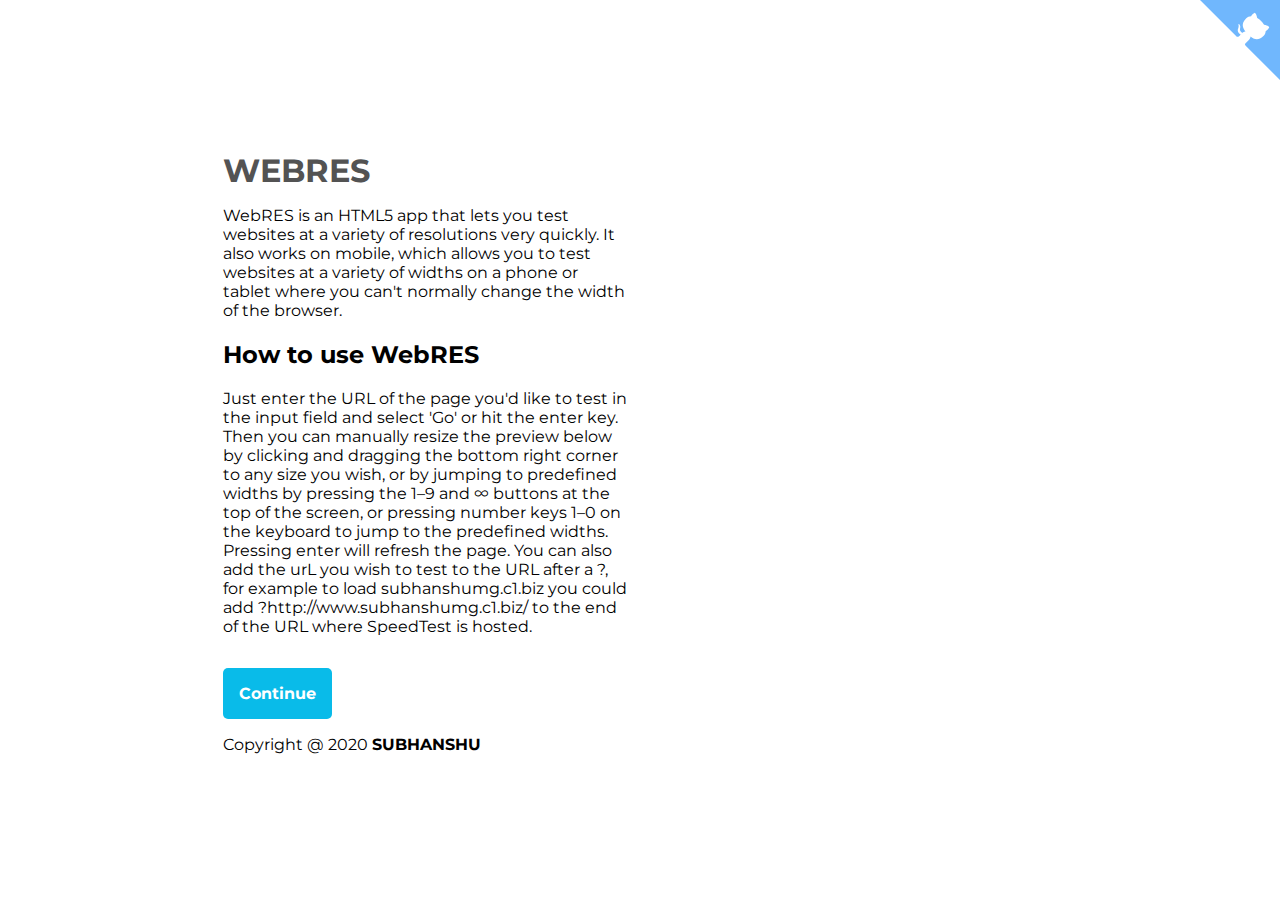
==== index.html @ d29e2ca2 "Update index.html" ====
<!DOCTYPE html>
<html lang="en">
<head>
    <meta charset="UTF-8">
    <meta name="viewport" content="width=device-width, initial-scale=1.0">
    <meta http-equiv="X-UA-Compatible" content="ie=edge">
    <title>WeBRES-landing page</title>
    <link rel="stylesheet" href="css/style.css">
</head>
<body>
    <a href="https://github.com/SubhanshuMG" class="github-corner" aria-label="View source on GitHub"><svg width="80" height="80" viewBox="0 0 250 250" style="fill:#70B7FD; color:#fff; position: absolute; top: 0; border: 0; right: 0;" aria-hidden="true"><path d="M0,0 L115,115 L130,115 L142,142 L250,250 L250,0 Z"></path><path d="M128.3,109.0 C113.8,99.7 119.0,89.6 119.0,89.6 C122.0,82.7 120.5,78.6 120.5,78.6 C119.2,72.0 123.4,76.3 123.4,76.3 C127.3,80.9 125.5,87.3 125.5,87.3 C122.9,97.6 130.6,101.9 134.4,103.2" fill="currentColor" style="transform-origin: 130px 106px;" class="octo-arm"></path><path d="M115.0,115.0 C114.9,115.1 118.7,116.5 119.8,115.4 L133.7,101.6 C136.9,99.2 139.9,98.4 142.2,98.6 C133.8,88.0 127.5,74.4 143.8,58.0 C148.5,53.4 154.0,51.2 159.7,51.0 C160.3,49.4 163.2,43.6 171.4,40.1 C171.4,40.1 176.1,42.5 178.8,56.2 C183.1,58.6 187.2,61.8 190.9,65.4 C194.5,69.0 197.7,73.2 200.1,77.6 C213.8,80.2 216.3,84.9 216.3,84.9 C212.7,93.1 206.9,96.0 205.4,96.6 C205.1,102.4 203.0,107.8 198.3,112.5 C181.9,128.9 168.3,122.5 157.7,114.1 C157.9,116.9 156.7,120.9 152.7,124.9 L141.0,136.5 C139.8,137.7 141.6,141.9 141.8,141.8 Z" fill="currentColor" class="octo-body"></path></svg></a><style>.github-corner:hover .octo-arm{animation:octocat-wave 560ms ease-in-out}@keyframes octocat-wave{0%,100%{transform:rotate(0)}20%,60%{transform:rotate(-25deg)}40%,80%{transform:rotate(10deg)}}@media (max-width:500px){.github-corner:hover .octo-arm{animation:none}.github-corner .octo-arm{animation:octocat-wave 560ms ease-in-out}}</style>
    <!-- home container id starts -->
    <div id="home-container">
        <!-- inner sub id starts -->
        <div id="inner">
            <h1>WebRES</h1>
            <p>WebRES is an HTML5 app that lets you test websites at a variety of resolutions very quickly.
			It also works on mobile, which allows you to test websites at a variety of widths on a phone or tablet where you can't normally change the width of the browser.</p>
			<h2>How to use WebRES</h2>
			Just enter the URL of the page you'd like to test in the input field and select 'Go' or hit the enter key. Then you can manually resize the preview below by clicking and dragging the bottom right corner to any size you wish, or by jumping to predefined widths by pressing the 1–9 and ∞ buttons at the top of the screen, or pressing number keys 1–0 on the keyboard to jump to the predefined widths.
			Pressing enter will refresh the page.
			You can also add the urL you wish to test to the URL after a ?, for example to load subhanshumg.c1.biz you could add ?http://www.subhanshumg.c1.biz/ to the end of the URL where SpeedTest is hosted.
            <br><a href="index2.html" class="cta cta--white ">Continue</a>
			<br>
		 <section class=" p-3 p-lg-5 d-flex flex-column" id="footer">
          <p>
            Copyright @ 2020 <b>SUBHANSHU</b>

          </p>
      </section>
       </div>
        <!-- inner sub id ends -->

        <!-- illustration sub id starts -->
       <!-- <div id="illustration">
          <!--  
			<img src="assets/eth.svg" alt="eth img" id="eth" class="crypto-icons">  
			<img src="assets/dash.svg" alt="dash img" id="dash" class="crypto-icons">  
            <img src="assets/miota.svg" alt="eth img" id="eth" class="crypto-icons"> 
			<img src="assets/monitor.svg" alt="monitor img" id="monitor"> 
          
            
        </div>
        <!-- illustration sub id ends -->
  <!-- </div>
    <!-- home container id ends --> 

</body>
</html>
---- css/style.css ----
@import url("https://fonts.googleapis.com/css?family=Montserrat:300,700"); /* import Montserrat font  */

* {
    box-sizing: border-box;
}

body,
html {
    font-family: "Montserrat", sans-serif;
    min-height: 100vh;
    margin: 0;
}

body {
    background:
    background-size: cover;
}

#home-container {
    display: grid;
    grid-template-columns: 10px 1fr 10px; /* for left and right sections */
    grid-template-rows: 10px 1fr 1fr 10px;
    grid-gap: 20px;
    height: 100vh;
}

#inner {
    grid-row: 2;
    grid-column: 2;
    align-self: center;
    justify-self: center;
}

#illustration {
    grid-row: 3;
    grid-column: 2;
    align-self: center;
    justify-self: center;
    width: 100%;
    padding: 10px;
}

@media (min-width: 768px) {
    #home-container {
        grid-template-columns: 0.5fr 1fr 1fr 0.5fr;
        grid-template-rows: 1fr;
    }
    #inner {
        grid-column: 2;
        grid-row: 1;
    }

    #illustration {
        grid-column: 3;
        grid-row: 1;
    }
}

img#logo {
    width: 130px;
    margin-bottom: 1.6em;
}

h1 {
    text-transform: uppercase;
    color: #535353;
    margin-bottom: 0.2em;
}

p.subtitle {
    font-size: 1.4em;
    color: #858585;
    margin-top: 0;
}

.cta {
    background-color: #09bbe9;
    padding: 1em;
    color: #fff;
    font-weight: bold;
    margin-top: 2em;
    display: inline-block;
    border-radius: 5px;
    text-decoration: none;
    box-shadow: 0 0 0 0 rgba(9, 187, 233, .2);
}

.cta:hover,
.cta:focus {
  -webkit-animation: pulse 1.25s infinite cubic-bezier(0.50, 0, 0, 1);
  -moz-animation: pulse 1.25s infinite cubic-bezier(0.50, 0, 0, 1);
  -ms-animation: pulse 1.25s infinite cubic-bezier(0.50, 0, 0, 1);
  animation: pulse 1.25s infinite cubic-bezier(0.50, 0, 0, 1);
}

@-webkit-keyframes pulse {to {box-shadow: 0 0 0 20px rgba(9, 187, 233, 0);}}
@-moz-keyframes pulse {to {box-shadow: 0 0 0 20px rgba(9, 187, 233, 0);}}
@-ms-keyframes pulse {to {box-shadow: 0 0 0 20px rgba(9, 187, 233, 0);}}
@keyframes pulse {to {box-shadow: 0 0 0 20px rgba(9, 187, 233, 0);}}

#monitor {
    animation: monitorIn 1s ease-in-out forwards; /* assign animation to monitor with 'monitorIn' as keyframe name */
    opacity: 0;
}

.crypto-icons {
    position: absolute;
    width: 12%;
}

.crypto-icons path.b {
  fill: red;
}

#dash {
    margin-top: -4%;
    margin-left: 9%;
    animation: chatblips 0.5s ease-in-out 2.7s forwards; /* assign animation to dash with 'chatblips' as keyframe name */
    opacity: 0;
    z-index: 2;
}

#eth {
    margin-top: 9.5%;
    margin-left: 18%;
    animation: chatblips 0.5s ease-in-out 1.9s forwards; /* assign animation to eth with 'chatblips' as keyframe name */
    opacity: 0;
    z-index: 2;
}

#iota {
    margin-top: 5%;
    margin-left: -1.5%;
    animation: chatblips 0.5s ease-in-out 0.8s forwards; /* assign animation to iota with 'chatblips' as keyframe name */
    opacity: 0;
    z-index: 2;
}

@keyframes monitorIn {
    from {
        transform: translateY(-30px);
        opacity: 0;
    }
    to {
        transform: translateY(0);
        opacity: 1;
    }
}

@media (prefers-color-scheme: dark) {
  body {
    background-color: black;
    color: #ccc;
  }
}

@keyframes chatblips {
    /* taken from http://angrytools.com/css/animation/ for bounce-in animation*/
    0% {
        opacity: 0;
        transform: scale(0.3);
    }
    50% {
        opacity: 1;
        transform: scale(1);
    }
    70% {
        transform: scale(0.9);
    }
    100% {
        transform: scale(1);
        opacity: 1;
    }
}
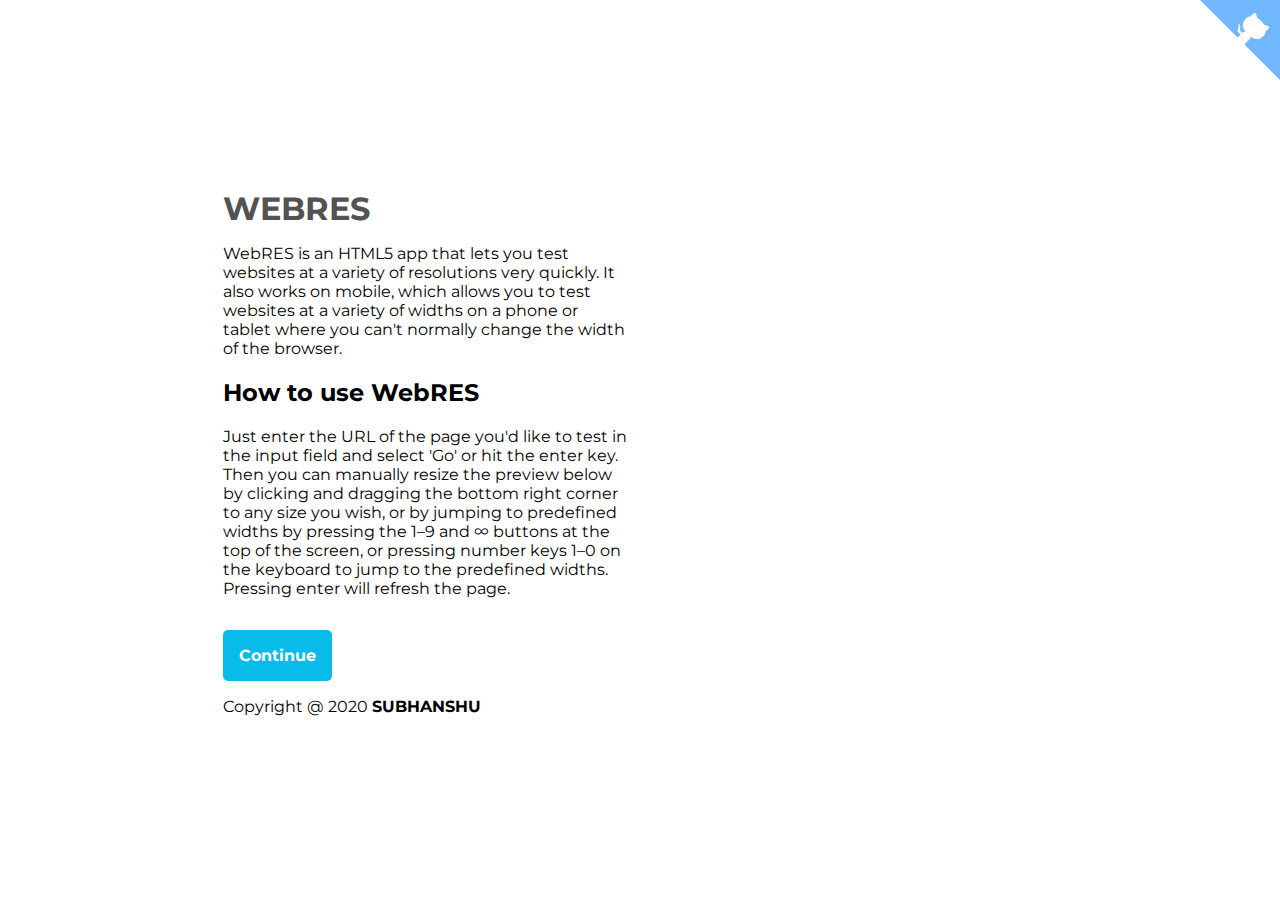
==== commit b15f327e: "Update index.html" ====
--- a/index.html
+++ b/index.html
@@ -19,8 +19,7 @@
 			<h2>How to use WebRES</h2>
 			Just enter the URL of the page you'd like to test in the input field and select 'Go' or hit the enter key. Then you can manually resize the preview below by clicking and dragging the bottom right corner to any size you wish, or by jumping to predefined widths by pressing the 1–9 and ∞ buttons at the top of the screen, or pressing number keys 1–0 on the keyboard to jump to the predefined widths.
 			Pressing enter will refresh the page.
-			You can also add the urL you wish to test to the URL after a ?, for example to load subhanshumg.c1.biz you could add ?http://www.subhanshumg.c1.biz/ to the end of the URL where SpeedTest is hosted.
-            <br><a href="index2.html" class="cta cta--white ">Continue</a>
+	 <br><a href="index2.html" class="cta cta--white ">Continue</a>
 			<br>
 		 <section class=" p-3 p-lg-5 d-flex flex-column" id="footer">
           <p>
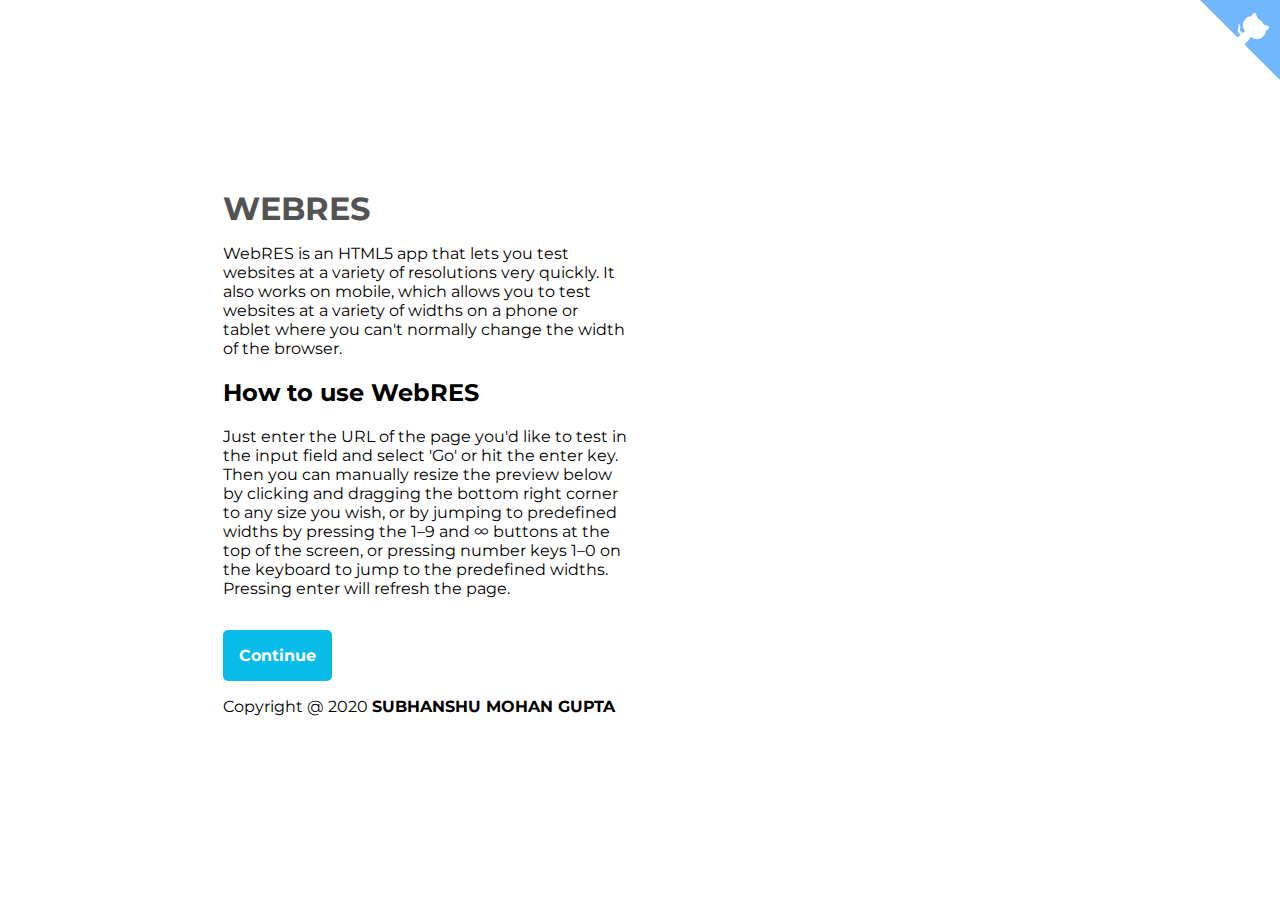
==== commit 2eddca47: "Update index.html" ====
--- a/index.html
+++ b/index.html
@@ -4,7 +4,7 @@
     <meta charset="UTF-8">
     <meta name="viewport" content="width=device-width, initial-scale=1.0">
     <meta http-equiv="X-UA-Compatible" content="ie=edge">
-    <title>WeBRES-landing page</title>
+    <title>WebRES</title>
     <link rel="stylesheet" href="css/style.css">
 </head>
 <body>
@@ -19,11 +19,11 @@
 			<h2>How to use WebRES</h2>
 			Just enter the URL of the page you'd like to test in the input field and select 'Go' or hit the enter key. Then you can manually resize the preview below by clicking and dragging the bottom right corner to any size you wish, or by jumping to predefined widths by pressing the 1–9 and ∞ buttons at the top of the screen, or pressing number keys 1–0 on the keyboard to jump to the predefined widths.
 			Pressing enter will refresh the page.
-	 <br><a href="index2.html" class="cta cta--white ">Continue</a>
+	 <br><a href="ss/index.html" class="cta cta--white ">Continue</a>
 			<br>
 		 <section class=" p-3 p-lg-5 d-flex flex-column" id="footer">
           <p>
-            Copyright @ 2020 <b>SUBHANSHU</b>
+            Copyright @ 2020 <b>SUBHANSHU MOHAN GUPTA</b>
 
           </p>
       </section>
